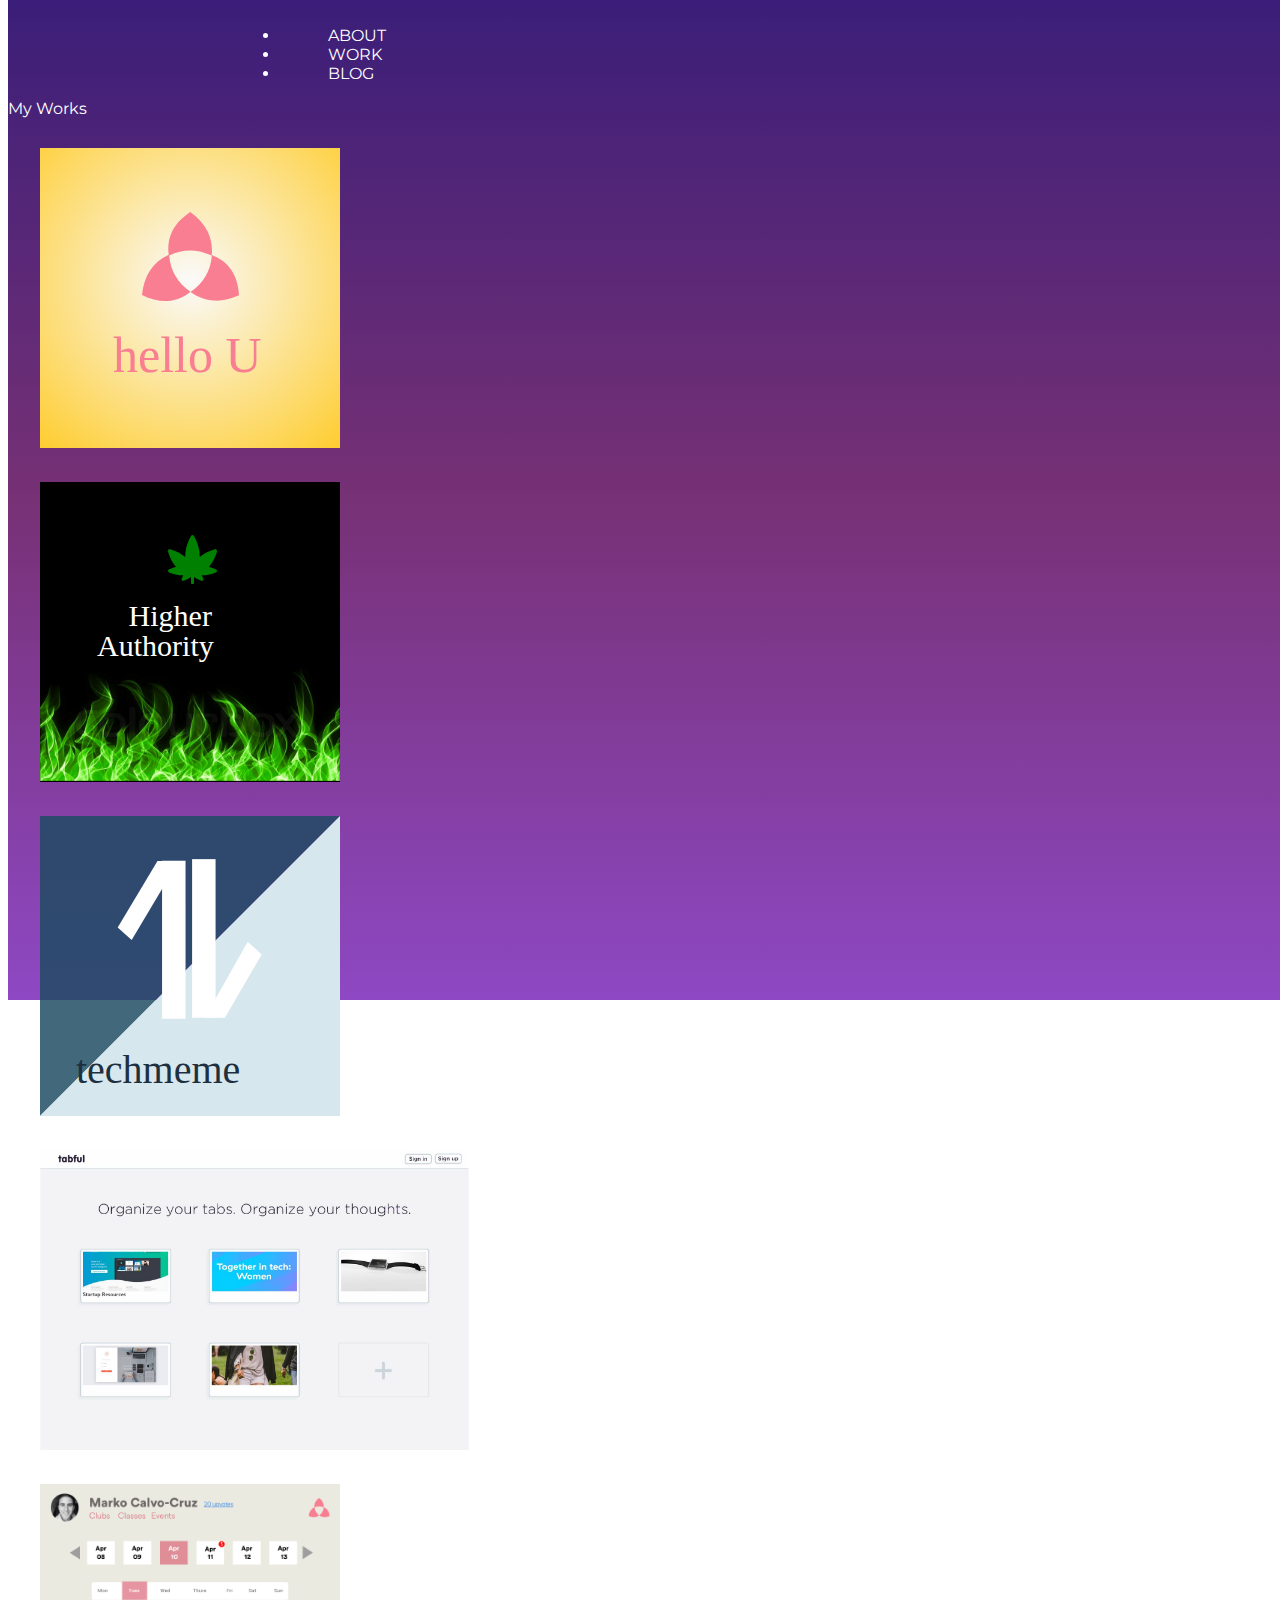
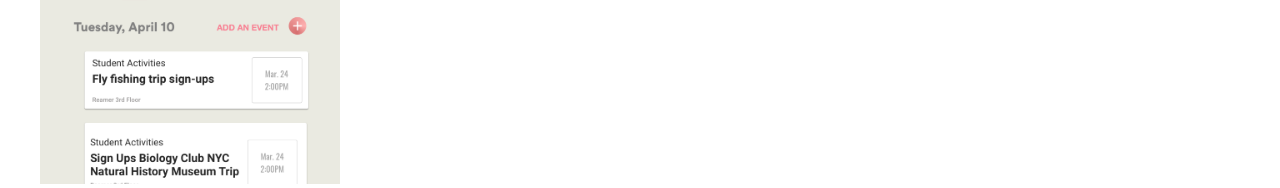
==== my-works.html @ 057c5fdc "My site is ready for deployment" ====
<!DOCTYPE html>
<head>
  <title>Marko Calvo-Cruz</title>
    <link href="https://fonts.googleapis.com/css?family=Oswald" rel="stylesheet">
    <link href="https://fonts.googleapis.com/css?family=Roboto" rel="stylesheet">
    <link rel="stylesheet" href="https://stackpath.bootstrapcdn.com/bootstrap/4.1.3/css/bootstrap.min.css" integrity="sha384-MCw98/SFnGE8fJT3GXwEOngsV7Zt27NXFoaoApmYm81iuXoPkFOJwJ8ERdknLPMO" crossorigin="anonymous">
  <link href="https://fonts.googleapis.com/css?family=Montserrat" rel="stylesheet">

    <link href="style.css" rel="stylesheet">
    <link href="works.css" rel="stylesheet">
    <link href="/normalize.css" rel="stylesheet">
    <!--[if lt IE 9]>
  <script src="//cdnjs.cloudflare.com/ajax/libs/html5shiv/r29/html5.min.js">
  </script>
<![endif]-->

</head>
<body>
  <div id="my-works">
    <div class="gradient">
      <div class="tints">
          <header>
            <div class="container-fluid">
              <nav class="navbar  navbar-expand-lg">
                <ul class="nav navbar-nav ml-auto" id="navbar-menu">

                  <li class="nav-item"><a class="nav-link" href="#">ABOUT</a></li>
                  <li class="nav-item"><a class="nav-link" href="#">WORK</a></li>
                  <li class="nav-item"><a class="nav-link" href="#">BLOG</a></li>
                </ul>
              </nav>
            </div>
          </header>
      </div>
    </div>
    <div class="container">
      <div class="row justify-content-md-center">
        <span class="title center">
          My Works
        </span>
      </div>
      <div class="row">
        <div class="col">
          <a href="#"><img class="works-meta" src="helloU-cover.svg" /></a>
        </div>
        <div class="col">
          <a href="#"><img class="works-meta" src="higher-authority-cover.svg" /></a>
        </div>
        <div class="col">
          <a href="#"><img class="works-meta" src="techmeme-cover.svg" /></a>
        </div>
      </div>
      <div class="row">
        <div class="col">
          <a href="#"><img class="works-meta" src="tabful-cover.svg" /></a>
        </div>
        <div class="col">
          <a href="#"><img class="works-meta" src="campus-events-cover.svg" /></a>
        </div>
      </div>

  </div>




<script src="https://code.jquery.com/jquery-3.3.1.slim.min.js" integrity="sha384-q8i/X+965DzO0rT7abK41JStQIAqVgRVzpbzo5smXKp4YfRvH+8abtTE1Pi6jizo" crossorigin="anonymous"></script>
<script src="https://cdnjs.cloudflare.com/ajax/libs/popper.js/1.14.3/umd/popper.min.js" integrity="sha384-ZMP7rVo3mIykV+2+9J3UJ46jBk0WLaUAdn689aCwoqbBJiSnjAK/l8WvCWPIPm49" crossorigin="anonymous"></script>
<script src="https://stackpath.bootstrapcdn.com/bootstrap/4.1.3/js/bootstrap.min.js" integrity="sha384-ChfqqxuZUCnJSK3+MXmPNIyE6ZbWh2IMqE241rYiqJxyMiZ6OW/JmZQ5stwEULTy" crossorigin="anonymous"></script>

<script>
  $(document).ready(function () {

    $(".player").mb_YTPlayer();

});</script>

</body>
---- style.css ----
body {

  background-position: center;
  color: white;
  font-family: 'Montserrat', sans-serif;
}
p {
  font-size: 22px;
}
a {
  color: white;
  text-decorationcoration: none;
}

.blurb {
  font-size: 40px;
}
.center {
  text-align: center;
}

#section-1 {
  background: linear-gradient(#3B1E79, #773175, #C34871, #DB9673);
  position: absolute;
  top: 0;
  width: 100%;
  height: 700px;

}

.intro {
  font-weight: 700;
  font-size: 5em;
}
.tint {
  z-index: 1;
  height: 100%;
  width: 100%;
  position: absolute;
  top: 0px;
  left: 0px;
  background: rgba(0, 0, 0, 0.25);
}


#navbar-menu {
  margin-right: -1em;
  margin-top: 1.6rem;
  padding-left: 17em;
  padding-right: 3em;
}
.nav-item {
  padding: 0 0 0 3rem;
}

.nav-item a {
  padding: 12px 0;

}
#header-ul {
 list-style-type: none;
}

#propic {
  opacity: .2;
  float: right;
  margin-top: 4em;
  margin-right: 60px;
  height: 600px;
  width: auto;
  position: absolute;
  bottom: 0;
  right: 10px;
}
#logo {
  margin-top: -5.5rem;
  margin-left: 52px;
  left: 0;
}


.rotate-90 {
  margin-left: 10px;
  font-size: 30px;
  display: inline-block;
      -ms-transform: rotate(90deg); /* IE 9 */
    -webkit-transform: rotate(90deg); /* Safari 3-8 */
    transform: rotate(90deg);
}


img {
  margin: 30px 0 0 32px;
  display: inline;
}

h1 {
  display: inline;
}

body {
}

section {
  overflow: auto;
}




#section-2 {
  position: absolute;
  height: 300px;
  top: 700px;
  background-color: white;
  width: 100%;
  padding: 5rem 1rem;
  text-align: center;
}

#section-2-title {
  color: #427499;

}

.view-more {
  color: #427499;
  border-color: #427499;
  border-style: solid;
  border-radius: 8px;
  padding:.5em 1rem;

}

.works-meta {
  height: 300px;
  width: auto;
}

.fullscreen-bg {
    position: fixed;
    top: -100px;
    right: 0;
    bottom: 0;
    left: -220px;
    overflow: hidden;
    z-index: -100;
}

.fullscreen-bg__video {
  size: cover;
    position: absolute;
    top: 0;
    left: 0;
    width: 100%;
    height: 100%;
}



#section-3 {
  position: absolute;
  height: 500px;
  top: 1300px;
  background-color: #e2f0fe;
  width: 100%;
  padding: 5rem 1rem;
  text-align: center;
}

#section-3-title {
  color: #2d3033;
}

#section-3 a {
  color: #272727;
}

.blog-date {
  color: #777;
}
---- works.css ----
body {
  background-position: center;
  font-family: 'Montserrat', sans-serif;
}
#my-works {
  background: linear-gradient(#3B1E79, #773175, #8E48C3);
  position: absolute;
  top: 0;
  width: 100%;
  height: 1000px;
}
p {
  font-size: 22px;
}
a {
  color: white;
  text-decoration: none;
}

.tint {
  z-index: 1;
  height: 100%;
  width: 100%;
  position: absolute;
  top: 0px;
  left: 0px;
  background: rgba(0, 0, 0, 0.25);
}

.center {
  text-align: center;
}


#navbar-menu {
  margin-right: -1em;
  margin-top: 1.6rem;
  padding-left: 17em;
  padding-right: 3em;
}
.nav-item {
  padding: 0 0 0 3rem;
}

.nav-item a {
  padding: 12px 0;

}
#header-ul {
 list-style-type: none;
}

.title {

}
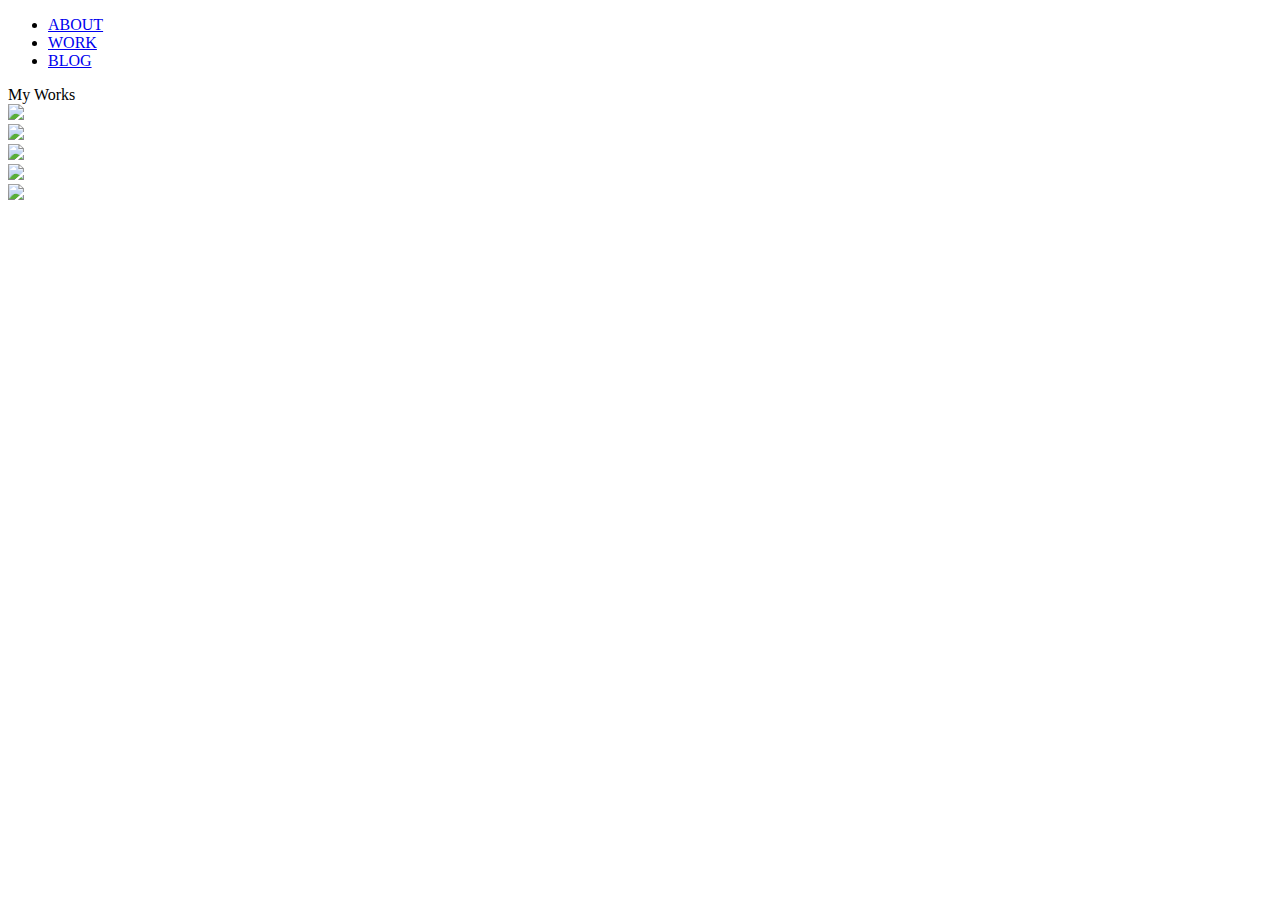
==== commit 7227f666: "moved files into folders" ====
--- a/my-works.html
+++ b/my-works.html
@@ -6,8 +6,8 @@
     <link rel="stylesheet" href="https://stackpath.bootstrapcdn.com/bootstrap/4.1.3/css/bootstrap.min.css" integrity="sha384-MCw98/SFnGE8fJT3GXwEOngsV7Zt27NXFoaoApmYm81iuXoPkFOJwJ8ERdknLPMO" crossorigin="anonymous">
   <link href="https://fonts.googleapis.com/css?family=Montserrat" rel="stylesheet">
 
-    <link href="style.css" rel="stylesheet">
-    <link href="works.css" rel="stylesheet">
+    <link href="stylesheets/style.css" rel="stylesheet">
+    <link href="stylesheets/works.css" rel="stylesheet">
     <link href="/normalize.css" rel="stylesheet">
     <!--[if lt IE 9]>
   <script src="//cdnjs.cloudflare.com/ajax/libs/html5shiv/r29/html5.min.js">
@@ -24,8 +24,8 @@
               <nav class="navbar  navbar-expand-lg">
                 <ul class="nav navbar-nav ml-auto" id="navbar-menu">
 
-                  <li class="nav-item"><a class="nav-link" href="#">ABOUT</a></li>
-                  <li class="nav-item"><a class="nav-link" href="#">WORK</a></li>
+                  <li class="nav-item"><a class="nav-link" href="index.html">ABOUT</a></li>
+                  <li class="nav-item"><a class="nav-link" href="my-works.html">WORK</a></li>
                   <li class="nav-item"><a class="nav-link" href="#">BLOG</a></li>
                 </ul>
               </nav>
@@ -41,21 +41,21 @@
       </div>
       <div class="row">
         <div class="col">
-          <a href="#"><img class="works-meta" src="helloU-cover.svg" /></a>
+          <a href="#"><img class="works-meta" src="assets/helloU-cover.svg" /></a>
         </div>
         <div class="col">
-          <a href="#"><img class="works-meta" src="higher-authority-cover.svg" /></a>
+          <a href="#"><img class="works-meta" src="assets/higher-authority-cover.svg" /></a>
         </div>
         <div class="col">
-          <a href="#"><img class="works-meta" src="techmeme-cover.svg" /></a>
+          <a href="#"><img class="works-meta" src="assets/techmeme-cover.svg" /></a>
         </div>
       </div>
       <div class="row">
         <div class="col">
-          <a href="#"><img class="works-meta" src="tabful-cover.svg" /></a>
+          <a href="#"><img class="works-meta" src="assets/tabful-cover.svg" /></a>
         </div>
         <div class="col">
-          <a href="#"><img class="works-meta" src="campus-events-cover.svg" /></a>
+          <a href="#"><img class="works-meta" src="assets/campus-events-cover.svg" /></a>
         </div>
       </div>
 
